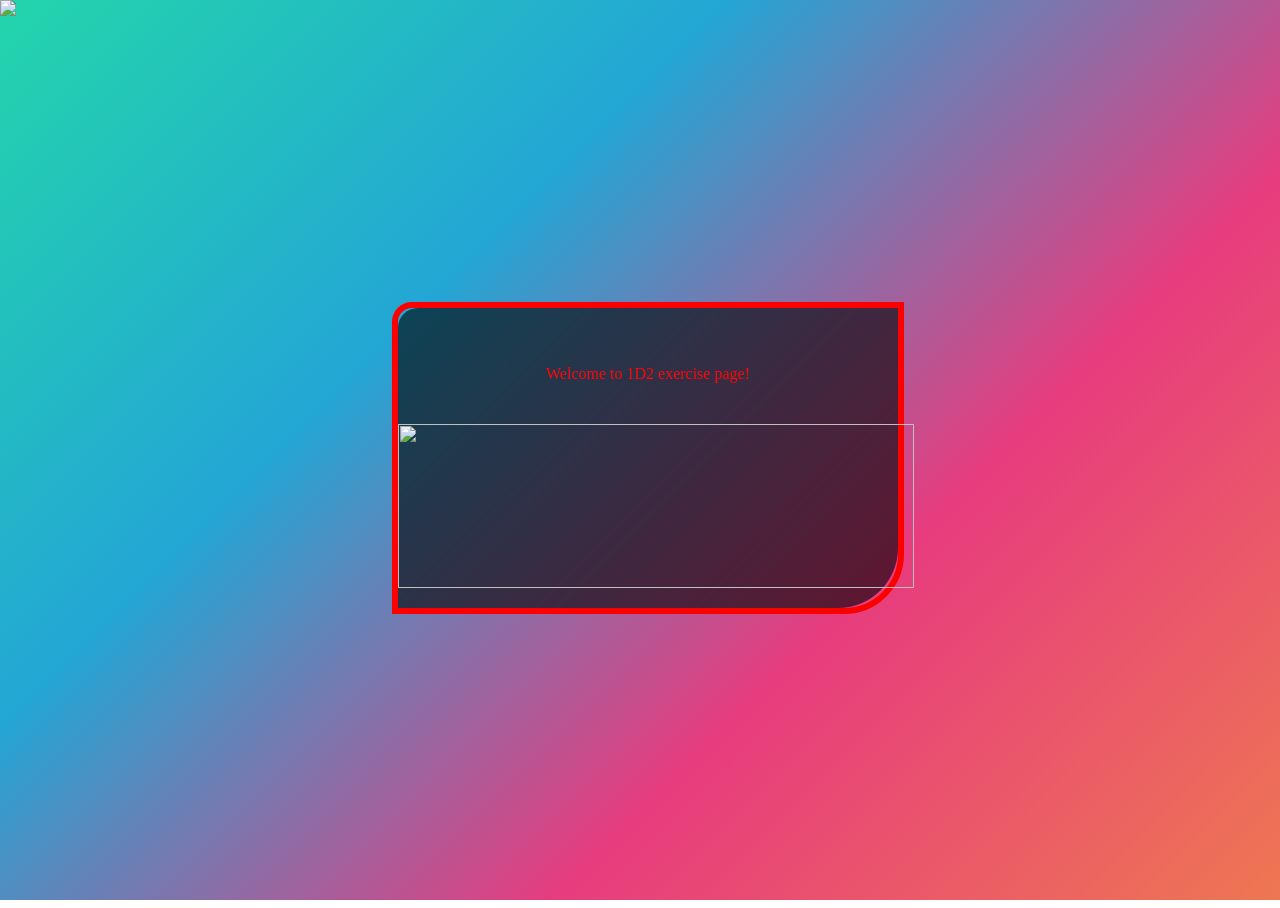
==== index.html @ c2dbfdf5 "Add files via upload" ====
<!doctype html>
<html>
<head>
<link rel="icon" type="image/x-icon" href="images/letter.ico">
<meta charset="utf-8">
<title>Exercise 4</title>
<Style>
html, body {
  width: 100%;
  height:100%;
}

body {
    background: linear-gradient(-45deg, #ee7752, #e73c7e, #23a6d5, #23d5ab);
    background-size: 400% 400%;
    animation: gradient 15s ease infinite;
}

@keyframes gradient {
    0% {
        background-position: 0% 50%;
    }
    50% {
        background-position: 100% 50%;
    }
    100% {
        background-position: 0% 50%;
    }
}
</Style>
	
<style>

*{ cursor: url("images/dynamic red help.cur"), default; }

</style>

<style>

.box {
    position: relative;
    width: 500px;
    height: 300px;
    background: transparent;
    border: 6px solid #FC0000;
    border-top-left-radius: 20px;
    border-bottom-right-radius: 60px;
}

.box:before {
    content: '';
    position: absolute;
    width: 100%;
    height: 100%;
    background: rgba(0,0,0,.6);
    border-top-left-radius: 20px;
    border-bottom-right-radius: 60px;
    z-index: -1;
}

.box #tbox1 {
    text-align: center;
    line-height: 100px;
    color: #FE0808;
}

</style>

<style>

body {

width: 100%;
height: 100vh;
background-size: cover;
background-position: center;
background-repeat: no-repeat;
display: flex;
justify-content: center;
align-items: center;

}

</style>
<script type="text/javascript">
function MM_openBrWindow(theURL,winName,features) { //v2.0
  window.open(theURL,winName,features);
}
function MM_preloadImages() { //v3.0
  var d=document; if(d.images){ if(!d.MM_p) d.MM_p=new Array();
    var i,j=d.MM_p.length,a=MM_preloadImages.arguments; for(i=0; i<a.length; i++)
    if (a[i].indexOf("#")!=0){ d.MM_p[j]=new Image; d.MM_p[j++].src=a[i];}}
}
function MM_swapImgRestore() { //v3.0
  var i,x,a=document.MM_sr; for(i=0;a&&i<a.length&&(x=a[i])&&x.oSrc;i++) x.src=x.oSrc;
}

function MM_findObj(n, d) { //v4.01
  var p,i,x;  if(!d) d=document; if((p=n.indexOf("?"))>0&&parent.frames.length) {
    d=parent.frames[n.substring(p+1)].document; n=n.substring(0,p);}
  if(!(x=d[n])&&d.all) x=d.all[n]; for (i=0;!x&&i<d.forms.length;i++) x=d.forms[i][n];
  for(i=0;!x&&d.layers&&i<d.layers.length;i++) x=MM_findObj(n,d.layers[i].document);
  if(!x && d.getElementById) x=d.getElementById(n); return x;
}

function MM_swapImage() { //v3.0
  var i,j=0,x,a=MM_swapImage.arguments; document.MM_sr=new Array; for(i=0;i<(a.length-2);i+=3)
   if ((x=MM_findObj(a[i]))!=null){document.MM_sr[j++]=x; if(!x.oSrc) x.oSrc=x.src; x.src=a[i+2];}
}
</script>
</head>

<body onLoad="MM_preloadImages('../../../../2026-02/1222/Weixin Image_20260312110041_1_59 copy25145.png','../../../../2026-02/1222/Weixin Image_20260312110041_1_59 copy6.png')">
<script language="JavaScript1.2">

var trailLength = 8 // The length of trail (8 by default; put more for longer "tail")
var path = "images/inti_logo.png" // URL of your image

var standardbody=(document.compatMode=="CSS1Compat")? document.documentElement : document.body //create reference to common "body" across doctypes
var i,d = 0

function initTrail() { // prepares the script
  images = new Array() // prepare the image array
  for (i = 0; i < parseInt(trailLength); i++) {
    images[i] = new Image()
    images[i].src = path // i am still confused with js & css
  }
  storage = new Array() // prepare the storage for the coordinates
  for (i = 0; i < images.length*3; i++) {
    storage[i] = 0
  }
  for (i = 0; i < images.length; i++) { // make divs for IE and layers for Navigator
    document.write('<div id="obj' + i + '" style="position: absolute; z-Index: 100; height: 0; width: 0"><img src="' + images[i].src + '"></div>')
  }
  trail()
}
function trail() { // trailing function
  for (i = 0; i < images.length; i++) { // for every div/layer
    document.getElementById("obj" + i).style.top = storage[d]+'px' // the Y-coordinate
    document.getElementById("obj" + i).style.left = + storage[d+1]+'px' // the X-coordinate
    d = d+2
  }
  for (i = storage.length; i >= 2; i--) { // save the coordinate for the div/layer that's behind
    storage[i] = storage[i-2]
  }
  d = 0 // reset for future use
  var timer = setTimeout("trail()",10) // call recursively 
}
function processEvent(e) { // catches and processes the mousemove event 
  if (window.event) { // for IE
    storage[0] = window.event.y+standardbody.scrollTop+10
    storage[1] = window.event.x+standardbody.scrollLeft+10
  } else {
    storage[0] = e.pageY+12
    storage[1] = e.pageX+12
  }
}

  initTrail() 
  document.onmousemove = processEvent // start capturing

//-->
</script>

<div class="box">
<p id="tbox1"> Welcome to 1D2 exercise page! <img src="../../../../2026-02/1222/Weixin Image_20260312110041_1_59 copy.png" alt="" width="516" height="164" id="Image1" onClick="MM_openBrWindow('../ex1/Hello every body  this is my first wbsite.htm','','width=2000,height=1000')" onMouseOver="MM_swapImage('Image1','','../../../../2026-02/1222/Weixin Image_20260312110041_1_59 copy6.png',1)" onMouseOut="MM_swapImgRestore()"/></p>
</div>

</body>
</html>
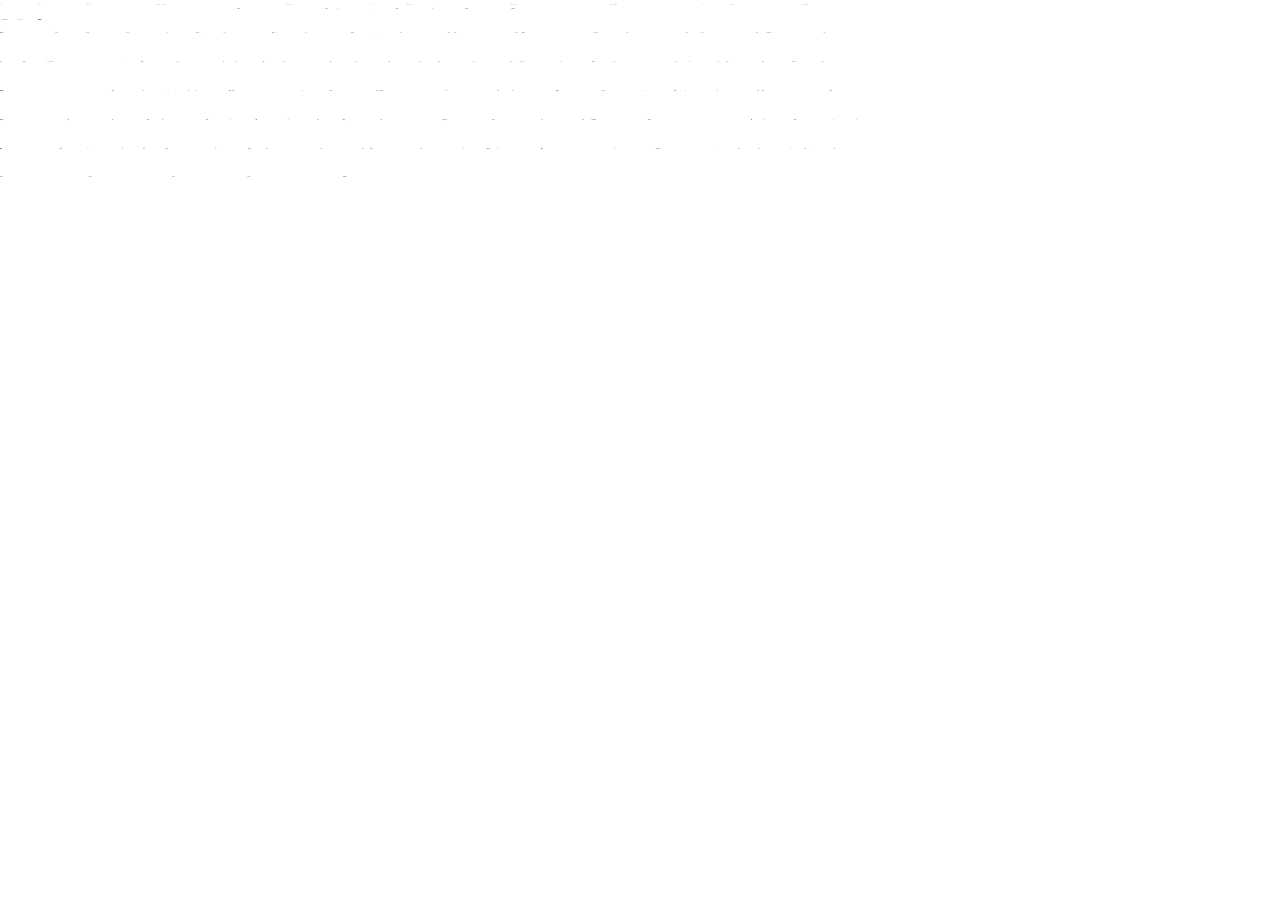
==== commit 347be81a: "index.html" ====
--- a/index.html
+++ b/index.html
@@ -1,170 +1,89 @@
-<!doctype html>
-<html>
-<head>
-<link rel="icon" type="image/x-icon" href="images/letter.ico">
-<meta charset="utf-8">
-<title>Exercise 4</title>
-<Style>
-html, body {
-  width: 100%;
-  height:100%;
-}
-
-body {
-    background: linear-gradient(-45deg, #ee7752, #e73c7e, #23a6d5, #23d5ab);
-    background-size: 400% 400%;
-    animation: gradient 15s ease infinite;
-}
-
-@keyframes gradient {
-    0% {
-        background-position: 0% 50%;
-    }
-    50% {
-        background-position: 100% 50%;
-    }
-    100% {
-        background-position: 0% 50%;
-    }
-}
-</Style>
-	
-<style>
-
-*{ cursor: url("images/dynamic red help.cur"), default; }
-
-</style>
-
-<style>
-
-.box {
-    position: relative;
-    width: 500px;
-    height: 300px;
-    background: transparent;
-    border: 6px solid #FC0000;
-    border-top-left-radius: 20px;
-    border-bottom-right-radius: 60px;
-}
-
-.box:before {
-    content: '';
-    position: absolute;
-    width: 100%;
-    height: 100%;
-    background: rgba(0,0,0,.6);
-    border-top-left-radius: 20px;
-    border-bottom-right-radius: 60px;
-    z-index: -1;
-}
-
-.box #tbox1 {
-    text-align: center;
-    line-height: 100px;
-    color: #FE0808;
-}
-
-</style>
-
-<style>
-
-body {
-
-width: 100%;
-height: 100vh;
-background-size: cover;
-background-position: center;
-background-repeat: no-repeat;
-display: flex;
-justify-content: center;
-align-items: center;
-
-}
-
-</style>
-<script type="text/javascript">
-function MM_openBrWindow(theURL,winName,features) { //v2.0
-  window.open(theURL,winName,features);
-}
-function MM_preloadImages() { //v3.0
-  var d=document; if(d.images){ if(!d.MM_p) d.MM_p=new Array();
-    var i,j=d.MM_p.length,a=MM_preloadImages.arguments; for(i=0; i<a.length; i++)
-    if (a[i].indexOf("#")!=0){ d.MM_p[j]=new Image; d.MM_p[j++].src=a[i];}}
-}
-function MM_swapImgRestore() { //v3.0
-  var i,x,a=document.MM_sr; for(i=0;a&&i<a.length&&(x=a[i])&&x.oSrc;i++) x.src=x.oSrc;
-}
-
-function MM_findObj(n, d) { //v4.01
-  var p,i,x;  if(!d) d=document; if((p=n.indexOf("?"))>0&&parent.frames.length) {
-    d=parent.frames[n.substring(p+1)].document; n=n.substring(0,p);}
-  if(!(x=d[n])&&d.all) x=d.all[n]; for (i=0;!x&&i<d.forms.length;i++) x=d.forms[i][n];
-  for(i=0;!x&&d.layers&&i<d.layers.length;i++) x=MM_findObj(n,d.layers[i].document);
-  if(!x && d.getElementById) x=d.getElementById(n); return x;
-}
-
-function MM_swapImage() { //v3.0
-  var i,j=0,x,a=MM_swapImage.arguments; document.MM_sr=new Array; for(i=0;i<(a.length-2);i+=3)
-   if ((x=MM_findObj(a[i]))!=null){document.MM_sr[j++]=x; if(!x.oSrc) x.oSrc=x.src; x.src=a[i+2];}
-}
-</script>
-</head>
-
-<body onLoad="MM_preloadImages('../../../../2026-02/1222/Weixin Image_20260312110041_1_59 copy25145.png','../../../../2026-02/1222/Weixin Image_20260312110041_1_59 copy6.png')">
-<script language="JavaScript1.2">
-
-var trailLength = 8 // The length of trail (8 by default; put more for longer "tail")
-var path = "images/inti_logo.png" // URL of your image
-
-var standardbody=(document.compatMode=="CSS1Compat")? document.documentElement : document.body //create reference to common "body" across doctypes
-var i,d = 0
-
-function initTrail() { // prepares the script
-  images = new Array() // prepare the image array
-  for (i = 0; i < parseInt(trailLength); i++) {
-    images[i] = new Image()
-    images[i].src = path // i am still confused with js & css
-  }
-  storage = new Array() // prepare the storage for the coordinates
-  for (i = 0; i < images.length*3; i++) {
-    storage[i] = 0
-  }
-  for (i = 0; i < images.length; i++) { // make divs for IE and layers for Navigator
-    document.write('<div id="obj' + i + '" style="position: absolute; z-Index: 100; height: 0; width: 0"><img src="' + images[i].src + '"></div>')
-  }
-  trail()
-}
-function trail() { // trailing function
-  for (i = 0; i < images.length; i++) { // for every div/layer
-    document.getElementById("obj" + i).style.top = storage[d]+'px' // the Y-coordinate
-    document.getElementById("obj" + i).style.left = + storage[d+1]+'px' // the X-coordinate
-    d = d+2
-  }
-  for (i = storage.length; i >= 2; i--) { // save the coordinate for the div/layer that's behind
-    storage[i] = storage[i-2]
-  }
-  d = 0 // reset for future use
-  var timer = setTimeout("trail()",10) // call recursively 
-}
-function processEvent(e) { // catches and processes the mousemove event 
-  if (window.event) { // for IE
-    storage[0] = window.event.y+standardbody.scrollTop+10
-    storage[1] = window.event.x+standardbody.scrollLeft+10
-  } else {
-    storage[0] = e.pageY+12
-    storage[1] = e.pageX+12
-  }
-}
-
-  initTrail() 
-  document.onmousemove = processEvent // start capturing
-
-//-->
-</script>
-
-<div class="box">
-<p id="tbox1"> Welcome to 1D2 exercise page! <img src="../../../../2026-02/1222/Weixin Image_20260312110041_1_59 copy.png" alt="" width="516" height="164" id="Image1" onClick="MM_openBrWindow('../ex1/Hello every body  this is my first wbsite.htm','','width=2000,height=1000')" onMouseOver="MM_swapImage('Image1','','../../../../2026-02/1222/Weixin Image_20260312110041_1_59 copy6.png',1)" onMouseOut="MM_swapImgRestore()"/></p>
-</div>
-
-</body>
+<?xml version="1.0" encoding="UTF-8" standalone="no"?>
+<!DOCTYPE html>
+<html xmlns="http://www.w3.org/1999/xhtml" lang="zh-CN" xml:lang="zh-CN" xmlns:epub="http://www.idpf.org/2007/ops">
+	<head>
+		<meta charset="utf-8" />
+		<meta name="viewport" content="width=1280,height=842" />
+		<title>页面 1</title>
+		<link href="css/idGeneratedStyles.css" rel="stylesheet" type="text/css" />
+		<script src="script/idGeneratedScript.js" type="text/javascript"></script>
+	</head>
+	<body id="未命名-1-1" onload="RegisterInteractiveHandlers();" style="width:1280px;height:842px">
+		<div id="_idContainer001" class="_idGenButton">
+			<div class="_idGen-Appearance-Normal" id="_idContainer000">
+				<img class="_idGenObjectAttribute-1 _idGenObjectAttribute-2" src="image/5605fe062951b7f31608540821.png" alt="" />
+			</div>
+		</div>
+		<div id="_idContainer004" class="_idGenButton">
+			<div id="_idContainer002" class="_idGenObjectStyle-Disabled _idGen-Appearance-Normal">
+				<div style="width:2844.72px;height:1156.54px;position:absolute;top:0px;left:0px;-webkit-transform-origin: 0% 0%; -webkit-transform: translate(0.28px,1px) rotate(0deg) scale(0.05);transform-origin: 0% 0%; transform: translate(0.28px,1px) rotate(0deg) scale(0.05);">
+					<p class="ParaOverride-1"><span id="_idTextSpan000" class="CharOverride-1" style="position:absolute;top:367.56px;left:776.42px;letter-spacing:-1.17px;">HOME</span></p>
+				</div>
+			</div>
+			<div id="_idContainer003" class="_idGenObjectStyle-Disabled _idGen-Appearance-Rollover">
+				<div style="width:2844.72px;height:1156.54px;position:absolute;top:0px;left:0px;-webkit-transform-origin: 0% 0%; -webkit-transform: translate(0.28px,1px) rotate(0deg) scale(0.05);transform-origin: 0% 0%; transform: translate(0.28px,1px) rotate(0deg) scale(0.05);">
+					<p class="ParaOverride-1"><span id="_idTextSpan001" class="CharOverride-1" style="position:absolute;top:367.56px;left:776.42px;letter-spacing:-1.17px;">HOME</span></p>
+				</div>
+			</div>
+		</div>
+		<div id="_idContainer006" class="_idGenButton">
+			<div id="_idContainer005" class="_idGenObjectStyle-Disabled _idGen-Appearance-Normal">
+				<div style="width:2844.72px;height:1156.54px;position:absolute;top:0px;left:0px;-webkit-transform-origin: 0% 0%; -webkit-transform: translate(0.28px,1px) rotate(0deg) scale(0.05);transform-origin: 0% 0%; transform: translate(0.28px,1px) rotate(0deg) scale(0.05);">
+					<p class="ParaOverride-1"><span id="_idTextSpan002" class="CharOverride-1" style="position:absolute;top:367.56px;left:752.28px;letter-spacing:-3.75px;">GUIDE</span></p>
+				</div>
+			</div>
+		</div>
+		<div id="_idContainer008" class="_idGenButton">
+			<div id="_idContainer007" class="_idGenObjectStyle-Disabled _idGen-Appearance-Normal">
+				<div style="width:2844.72px;height:1156.54px;position:absolute;top:0px;left:0px;-webkit-transform-origin: 0% 0%; -webkit-transform: translate(0.28px,1px) rotate(0deg) scale(0.05);transform-origin: 0% 0%; transform: translate(0.28px,1px) rotate(0deg) scale(0.05);">
+					<p class="ParaOverride-1"><span id="_idTextSpan003" class="CharOverride-1" style="position:absolute;top:367.56px;left:49.51px;">ESSENTIALS</span></p>
+				</div>
+			</div>
+		</div>
+		<div id="_idContainer010" class="_idGenButton">
+			<div id="_idContainer009" class="_idGenObjectStyle-Disabled _idGen-Appearance-Normal">
+				<div style="width:2844.72px;height:1156.54px;position:absolute;top:0px;left:0px;-webkit-transform-origin: 0% 0%; -webkit-transform: translate(0.28px,1px) rotate(0deg) scale(0.05);transform-origin: 0% 0%; transform: translate(0.28px,1px) rotate(0deg) scale(0.05);">
+					<p class="ParaOverride-1"><span id="_idTextSpan004" class="CharOverride-1" style="position:absolute;top:367.56px;left:343.07px;letter-spacing:4.98px;">SETTINGS</span></p>
+				</div>
+			</div>
+		</div>
+		<div id="_idContainer012" class="_idGenButton">
+			<div class="_idGen-Appearance-Normal" id="_idContainer011">
+				<div style="width:17462.99px;height:3954.33px;position:absolute;top:0px;left:0px;-webkit-transform-origin: 0% 0%; -webkit-transform: translate(0px,3.64px) rotate(0deg) scale(0.05);transform-origin: 0% 0%; transform: translate(0px,3.64px) rotate(0deg) scale(0.05);">
+					<p class="ParaOverride-1"><span id="_idTextSpan005" class="CharOverride-2" style="position:absolute;top:580.57px;left:0px;letter-spacing:3.41px;">Beijing </span><span id="_idTextSpan006" class="CharOverride-2" style="position:absolute;top:580.57px;left:1725.46px;letter-spacing:3.25px;">began </span><span id="_idTextSpan007" class="CharOverride-2" style="position:absolute;top:580.57px;left:3341.41px;letter-spacing:2.6px;">as </span><span id="_idTextSpan008" class="CharOverride-2" style="position:absolute;top:580.57px;left:3994.34px;letter-spacing:2.6px;">Ji </span><span id="_idTextSpan009" class="CharOverride-2" style="position:absolute;top:580.57px;left:4471.96px;letter-spacing:3.12px;">City </span><span id="_idTextSpan010" class="CharOverride-2" style="position:absolute;top:580.57px;left:5519.17px;letter-spacing:2.6px;">in </span><span id="_idTextSpan011" class="CharOverride-2" style="position:absolute;top:580.57px;left:6106.94px;letter-spacing:2.92px;">the </span><span id="_idTextSpan012" class="CharOverride-2" style="position:absolute;top:580.57px;left:7019px;letter-spacing:1.24px;">Western </span><span id="_idTextSpan013" class="CharOverride-2" style="position:absolute;top:580.57px;left:9078.91px;letter-spacing:3.12px;">Zhou </span><span id="_idTextSpan014" class="CharOverride-2" style="position:absolute;top:580.57px;left:10439.48px;letter-spacing:0.6px;">Dynasty, </span><span id="_idTextSpan015" class="CharOverride-2" style="position:absolute;top:580.57px;left:12526.96px;letter-spacing:2.51px;">over </span><span id="_idTextSpan016" class="CharOverride-2" style="position:absolute;top:580.57px;left:13700.97px;letter-spacing:3.25px;">3,000 </span><span id="_idTextSpan017" class="CharOverride-2" style="position:absolute;top:580.57px;left:15107.39px;letter-spacing:3.4px;">years </span><span id="_idTextSpan018" class="CharOverride-2" style="position:absolute;top:580.57px;left:16470.91px;letter-spacing:2.34px;">ago. </span><span id="_idTextSpan019" class="CharOverride-2" style="position:absolute;top:1156.57px;left:0px;">It </span><span id="_idTextSpan020" class="CharOverride-2" style="position:absolute;top:1156.57px;left:462.39px;letter-spacing:0px;">became </span><span id="_idTextSpan021" class="CharOverride-2" style="position:absolute;top:1156.57px;left:2404.85px;letter-spacing:0px;">a </span><span id="_idTextSpan022" class="CharOverride-2" style="position:absolute;top:1156.57px;left:2819.43px;">capital </span><span id="_idTextSpan023" class="CharOverride-2" style="position:absolute;top:1156.57px;left:4462.13px;">for </span><span id="_idTextSpan024" class="CharOverride-2" style="position:absolute;top:1156.57px;left:5255.22px;letter-spacing:-1.36px;">more </span><span id="_idTextSpan025" class="CharOverride-2" style="position:absolute;top:1156.57px;left:6596.74px;">than </span><span id="_idTextSpan026" class="CharOverride-2" style="position:absolute;top:1156.57px;left:7769.76px;">800 </span><span id="_idTextSpan027" class="CharOverride-2" style="position:absolute;top:1156.57px;left:8756.21px;letter-spacing:0.13px;">years, </span><span id="_idTextSpan028" class="CharOverride-2" style="position:absolute;top:1156.57px;left:10199.22px;letter-spacing:0.59px;">first </span><span id="_idTextSpan029" class="CharOverride-2" style="position:absolute;top:1156.57px;left:11210.51px;">as </span><span id="_idTextSpan030" class="CharOverride-2" style="position:absolute;top:1156.57px;left:11843.99px;">Nanjing </span><span id="_idTextSpan031" class="CharOverride-2" style="position:absolute;top:1156.57px;left:13782px;">in </span><span id="_idTextSpan032" class="CharOverride-2" style="position:absolute;top:1156.57px;left:14350.33px;">the </span><span id="_idTextSpan033" class="CharOverride-2" style="position:absolute;top:1156.57px;left:15239.04px;">Liao, </span><span id="_idTextSpan034" class="CharOverride-2" style="position:absolute;top:1156.57px;left:16434.09px;">then </span><span id="_idTextSpan035" class="CharOverride-2" style="position:absolute;top:1732.57px;left:0px;letter-spacing:2.57px;">Zhongdu </span><span id="_idTextSpan036" class="CharOverride-2" style="position:absolute;top:1732.57px;left:2265.03px;letter-spacing:1.96px;">in </span><span id="_idTextSpan037" class="CharOverride-2" style="position:absolute;top:1732.57px;left:2849.91px;letter-spacing:2.2px;">the </span><span id="_idTextSpan038" class="CharOverride-2" style="position:absolute;top:1732.57px;left:3758.12px;letter-spacing:2.35px;">Jin, </span><span id="_idTextSpan039" class="CharOverride-2" style="position:absolute;top:1732.57px;left:4641.38px;letter-spacing:2.35px;">Dadu </span><span id="_idTextSpan040" class="CharOverride-2" style="position:absolute;top:1732.57px;left:6036.98px;letter-spacing:1.96px;">in </span><span id="_idTextSpan041" class="CharOverride-2" style="position:absolute;top:1732.57px;left:6621.86px;letter-spacing:2.2px;">the </span><span id="_idTextSpan042" class="CharOverride-2" style="position:absolute;top:1732.57px;left:7530.07px;letter-spacing:-3.49px;">Yuan, </span><span id="_idTextSpan043" class="CharOverride-2" style="position:absolute;top:1732.57px;left:8913.84px;letter-spacing:2.2px;">and </span><span id="_idTextSpan044" class="CharOverride-2" style="position:absolute;top:1732.57px;left:9944.16px;letter-spacing:1.78px;">later </span><span id="_idTextSpan045" class="CharOverride-2" style="position:absolute;top:1732.57px;left:11127.77px;letter-spacing:2.2px;">the </span><span id="_idTextSpan046" class="CharOverride-2" style="position:absolute;top:1732.57px;left:12035.98px;letter-spacing:2.57px;">capital </span><span id="_idTextSpan047" class="CharOverride-2" style="position:absolute;top:1732.57px;left:13709.91px;letter-spacing:-1.17px;">of </span><span id="_idTextSpan048" class="CharOverride-2" style="position:absolute;top:1732.57px;left:14331.6px;letter-spacing:2.2px;">the </span><span id="_idTextSpan049" class="CharOverride-2" style="position:absolute;top:1732.57px;left:15239.81px;letter-spacing:2.35px;">Ming </span><span id="_idTextSpan050" class="CharOverride-2" style="position:absolute;top:1732.57px;left:16598.14px;letter-spacing:1.47px;">and </span><span id="_idTextSpan051" class="CharOverride-2" style="position:absolute;top:2308.57px;left:0px;">Qing. </span><span id="_idTextSpan052" class="CharOverride-2" style="position:absolute;top:2308.57px;left:1368.77px;letter-spacing:-11.32px;">Today, </span><span id="_idTextSpan053" class="CharOverride-2" style="position:absolute;top:2308.57px;left:2935.11px;">Beijing </span><span id="_idTextSpan054" class="CharOverride-2" style="position:absolute;top:2308.57px;left:4616.53px;">is </span><span id="_idTextSpan055" class="CharOverride-2" style="position:absolute;top:2308.57px;left:5106.63px;letter-spacing:-3.69px;">China’s </span><span id="_idTextSpan056" class="CharOverride-2" style="position:absolute;top:2308.57px;left:6844.77px;">political, </span><span id="_idTextSpan057" class="CharOverride-2" style="position:absolute;top:2308.57px;left:8881.97px;letter-spacing:0px;">cultural, </span><span id="_idTextSpan058" class="CharOverride-2" style="position:absolute;top:2308.57px;left:10826.6px;">and </span><span id="_idTextSpan059" class="CharOverride-2" style="position:absolute;top:2308.57px;left:11832.32px;letter-spacing:-0.28px;">technological </span><span id="_idTextSpan060" class="CharOverride-2" style="position:absolute;top:2308.57px;left:15027.57px;letter-spacing:-5.89px;">center. </span><span id="_idTextSpan061" class="CharOverride-2" style="position:absolute;top:2308.57px;left:16662.35px;">It </span><span id="_idTextSpan062" class="CharOverride-2" style="position:absolute;top:2308.57px;left:17119.63px;">is </span><span id="_idTextSpan063" class="CharOverride-2" style="position:absolute;top:2884.57px;left:0px;letter-spacing:-2.44px;">backed </span><span id="_idTextSpan064" class="CharOverride-2" style="position:absolute;top:2884.57px;left:1752.45px;">by </span><span id="_idTextSpan065" class="CharOverride-2" style="position:absolute;top:2884.57px;left:2439.2px;">the </span><span id="_idTextSpan066" class="CharOverride-2" style="position:absolute;top:2884.57px;left:3310.4px;letter-spacing:-2.17px;">Western </span><span id="_idTextSpan067" class="CharOverride-2" style="position:absolute;top:2884.57px;left:5313.87px;">Hills </span><span id="_idTextSpan068" class="CharOverride-2" style="position:absolute;top:2884.57px;left:6406.55px;">and </span><span id="_idTextSpan069" class="CharOverride-2" style="position:absolute;top:2884.57px;left:7399.87px;letter-spacing:-0.85px;">crossed </span><span id="_idTextSpan070" class="CharOverride-2" style="position:absolute;top:2884.57px;left:9260.13px;">by </span><span id="_idTextSpan071" class="CharOverride-2" style="position:absolute;top:2884.57px;left:9946.88px;">the </span><span id="_idTextSpan072" class="CharOverride-2" style="position:absolute;top:2884.57px;left:10818.08px;letter-spacing:-5.05px;">Yongding </span><span id="_idTextSpan073" class="CharOverride-2" style="position:absolute;top:2884.57px;left:13115.69px;letter-spacing:-0.51px;">River </span><span id="_idTextSpan074" class="CharOverride-2" style="position:absolute;top:2884.57px;left:14374.78px;">– </span><span id="_idTextSpan075" class="CharOverride-2" style="position:absolute;top:2884.57px;left:14768.32px;">a </span><span id="_idTextSpan076" class="CharOverride-2" style="position:absolute;top:2884.57px;left:15165.38px;">city </span><span id="_idTextSpan077" class="CharOverride-2" style="position:absolute;top:2884.57px;left:16086.04px;letter-spacing:-1.13px;">where </span><span id="_idTextSpan078" class="CharOverride-2" style="position:absolute;top:3460.57px;left:0px;">ancient </span><span id="_idTextSpan079" class="CharOverride-2" style="position:absolute;top:3460.57px;left:1774.69px;letter-spacing:2.11px;">history </span><span id="_idTextSpan080" class="CharOverride-2" style="position:absolute;top:3460.57px;left:3451.64px;">meets </span><span id="_idTextSpan081" class="CharOverride-2" style="position:absolute;top:3460.57px;left:4950.23px;letter-spacing:-0.13px;">modern </span><span id="_idTextSpan082" class="CharOverride-2" style="position:absolute;top:3460.57px;left:6862.03px;letter-spacing:-0.85px;">innovation.</span></p>
+				</div>
+			</div>
+		</div>
+		<div id="_idContainer014" class="_idGenButton">
+			<div class="_idGen-Appearance-Normal" id="_idContainer013">
+				<img class="_idGenObjectAttribute-1 _idGenObjectAttribute-2" src="image/8.png" alt="" />
+			</div>
+		</div>
+		<div id="_idContainer016" class="_idGenButton">
+			<div class="_idGen-Appearance-Normal" id="_idContainer015">
+				<img class="_idGenObjectAttribute-1 _idGenObjectAttribute-2" src="image/images_(2).png" alt="" />
+			</div>
+		</div>
+		<div id="_idContainer018" class="_idGenButton">
+			<div id="_idContainer017" class="_idGenObjectStyle-Disabled _idGen-Appearance-Normal">
+				<div style="width:17703.94px;height:907.09px;position:absolute;top:0px;left:0px;-webkit-transform-origin: 0% 0%; -webkit-transform: translate(0px,1px) rotate(0deg) scale(0.05);transform-origin: 0% 0%; transform: translate(0px,1px) rotate(0deg) scale(0.05);">
+					<p class="ParaOverride-1"><span id="_idTextSpan083" class="CharOverride-3" style="position:absolute;top:152.08px;left:6503.57px;">History </span><span id="_idTextSpan084" class="CharOverride-3" style="position:absolute;top:152.08px;left:8644px;">of </span><span id="_idTextSpan085" class="CharOverride-3" style="position:absolute;top:152.08px;left:9307.29px;">Beijing</span></p>
+				</div>
+			</div>
+		</div>
+		<div id="_idContainer020" class="_idGenButton">
+			<div id="_idContainer019" class="_idGenObjectStyle-Disabled _idGen-Appearance-Normal">
+				<div style="width:17703.94px;height:907.09px;position:absolute;top:0px;left:0px;-webkit-transform-origin: 0% 0%; -webkit-transform: translate(0px,1px) rotate(0deg) scale(0.05);transform-origin: 0% 0%; transform: translate(0px,1px) rotate(0deg) scale(0.05);">
+					<p class="ParaOverride-1"><span id="_idTextSpan086" class="CharOverride-3" style="position:absolute;top:152.08px;left:4743.27px;">Beijing </span><span id="_idTextSpan087" class="CharOverride-3" style="position:absolute;top:152.08px;left:6757.14px;">as </span><span id="_idTextSpan088" class="CharOverride-3" style="position:absolute;top:152.08px;left:7463.49px;">a </span><span id="_idTextSpan089" class="CharOverride-3" style="position:absolute;top:152.08px;left:7910.56px;">Cultural </span><span id="_idTextSpan090" class="CharOverride-3" style="position:absolute;top:152.08px;left:10229.4px;">Heartland</span></p>
+				</div>
+			</div>
+		</div>
+		<div id="_idContainer022" class="_idGenButton">
+			<div class="_idGen-Appearance-Normal" id="_idContainer021">
+				<div style="width:17462.99px;height:3812.6px;position:absolute;top:0px;left:0px;-webkit-transform-origin: 0% 0%; -webkit-transform: translate(0px,3.64px) rotate(0deg) scale(0.05);transform-origin: 0% 0%; transform: translate(0px,3.64px) rotate(0deg) scale(0.05);">
+					<p class="ParaOverride-1"><span id="_idTextSpan091" class="CharOverride-2" style="position:absolute;top:4.57px;left:0px;letter-spacing:11.66px;">As </span><span id="_idTextSpan092" class="CharOverride-2" style="position:absolute;top:4.57px;left:763.54px;letter-spacing:13.11px;">the </span><span id="_idTextSpan093" class="CharOverride-2" style="position:absolute;top:4.57px;left:1729.95px;letter-spacing:13.99px;">most </span><span id="_idTextSpan094" class="CharOverride-2" style="position:absolute;top:4.57px;left:3117.44px;letter-spacing:17.24px;">important </span><span id="_idTextSpan095" class="CharOverride-2" style="position:absolute;top:4.57px;left:5723.92px;letter-spacing:15.3px;">carrier </span><span id="_idTextSpan096" class="CharOverride-2" style="position:absolute;top:4.57px;left:7455.66px;letter-spacing:8.53px;">of </span><span id="_idTextSpan097" class="CharOverride-2" style="position:absolute;top:4.57px;left:8120.99px;letter-spacing:15.3px;">Chinese </span><span id="_idTextSpan098" class="CharOverride-2" style="position:absolute;top:4.57px;left:10209.69px;letter-spacing:14.79px;">culture, </span><span id="_idTextSpan099" class="CharOverride-2" style="position:absolute;top:4.57px;left:12201.02px;letter-spacing:15.3px;">Beijing </span><span id="_idTextSpan100" class="CharOverride-2" style="position:absolute;top:4.57px;left:14035.18px;letter-spacing:11.66px;">is </span><span id="_idTextSpan101" class="CharOverride-2" style="position:absolute;top:4.57px;left:14590.6px;letter-spacing:13.91px;">often </span><span id="_idTextSpan102" class="CharOverride-2" style="position:absolute;top:4.57px;left:16050.41px;letter-spacing:12.49px;">called </span><span id="_idTextSpan103" class="CharOverride-2" style="position:absolute;top:580.57px;left:0px;letter-spacing:3.67px;">“the </span><span id="_idTextSpan104" class="CharOverride-2" style="position:absolute;top:580.57px;left:1100.33px;letter-spacing:3.93px;">finest </span><span id="_idTextSpan105" class="CharOverride-2" style="position:absolute;top:580.57px;left:2531.86px;letter-spacing:3.82px;">place </span><span id="_idTextSpan106" class="CharOverride-2" style="position:absolute;top:580.57px;left:3918.96px;letter-spacing:3.82px;">under </span><span id="_idTextSpan107" class="CharOverride-2" style="position:absolute;top:580.57px;left:5443.4px;letter-spacing:-1.76px;">heaven.” </span><span id="_idTextSpan108" class="CharOverride-2" style="position:absolute;top:580.57px;left:7517.37px;letter-spacing:3.06px;">It </span><span id="_idTextSpan109" class="CharOverride-2" style="position:absolute;top:580.57px;left:8001.27px;letter-spacing:3.44px;">has </span><span id="_idTextSpan110" class="CharOverride-2" style="position:absolute;top:580.57px;left:8953.11px;letter-spacing:3.82px;">eight </span><span id="_idTextSpan111" class="CharOverride-2" style="position:absolute;top:580.57px;left:10305.76px;letter-spacing:1.75px;">World </span><span id="_idTextSpan112" class="CharOverride-2" style="position:absolute;top:580.57px;left:11872.39px;letter-spacing:4.07px;">Heritage </span><span id="_idTextSpan113" class="CharOverride-2" style="position:absolute;top:580.57px;left:14024.41px;letter-spacing:3.36px;">sites, </span><span id="_idTextSpan114" class="CharOverride-2" style="position:absolute;top:580.57px;left:15329.61px;letter-spacing:3.67px;">including </span><span id="_idTextSpan115" class="CharOverride-2" style="position:absolute;top:1156.57px;left:0px;letter-spacing:7.47px;">the </span><span id="_idTextSpan116" class="CharOverride-2" style="position:absolute;top:1156.57px;left:936.3px;letter-spacing:8.96px;">Forbidden </span><span id="_idTextSpan117" class="CharOverride-2" style="position:absolute;top:1156.57px;left:3527.72px;letter-spacing:4px;">City, </span><span id="_idTextSpan118" class="CharOverride-2" style="position:absolute;top:1156.57px;left:4700.02px;letter-spacing:7.47px;">the </span><span id="_idTextSpan119" class="CharOverride-2" style="position:absolute;top:1156.57px;left:5636.31px;letter-spacing:7.16px;">Great </span><span id="_idTextSpan120" class="CharOverride-2" style="position:absolute;top:1156.57px;left:7089.4px;letter-spacing:5.09px;">Wall, </span><span id="_idTextSpan121" class="CharOverride-2" style="position:absolute;top:1156.57px;left:8393.65px;letter-spacing:7.47px;">and </span><span id="_idTextSpan122" class="CharOverride-2" style="position:absolute;top:1156.57px;left:9452.06px;letter-spacing:7.47px;">the </span><span id="_idTextSpan123" class="CharOverride-2" style="position:absolute;top:1156.57px;left:10388.35px;letter-spacing:8.71px;">Central </span><span id="_idTextSpan124" class="CharOverride-2" style="position:absolute;top:1156.57px;left:12250.64px;letter-spacing:8.3px;">Axis. </span><span id="_idTextSpan125" class="CharOverride-2" style="position:absolute;top:1156.57px;left:13491.38px;letter-spacing:7.47px;">The </span><span id="_idTextSpan126" class="CharOverride-2" style="position:absolute;top:1156.57px;left:14523.07px;letter-spacing:4.31px;">city’s </span><span id="_idTextSpan127" class="CharOverride-2" style="position:absolute;top:1156.57px;left:15837.98px;letter-spacing:7.11px;">unique </span><span id="_idTextSpan128" class="CharOverride-2" style="position:absolute;top:1732.57px;left:0px;letter-spacing:-0.4px;">character </span><span id="_idTextSpan129" class="CharOverride-2" style="position:absolute;top:1732.57px;left:2234.23px;letter-spacing:-0.51px;">lives </span><span id="_idTextSpan130" class="CharOverride-2" style="position:absolute;top:1732.57px;left:3356.59px;">in </span><span id="_idTextSpan131" class="CharOverride-2" style="position:absolute;top:1732.57px;left:3914.11px;">its </span><span id="_idTextSpan132" class="CharOverride-2" style="position:absolute;top:1732.57px;left:4572.64px;letter-spacing:-0.5px;">hutongs </span><span id="_idTextSpan133" class="CharOverride-2" style="position:absolute;top:1732.57px;left:6586.09px;">and </span><span id="_idTextSpan134" class="CharOverride-2" style="position:absolute;top:1732.57px;left:7586.11px;letter-spacing:0.68px;">courtyards, </span><span id="_idTextSpan135" class="CharOverride-2" style="position:absolute;top:1732.57px;left:10245.73px;">the </span><span id="_idTextSpan136" class="CharOverride-2" style="position:absolute;top:1732.57px;left:11123.64px;">sounds </span><span id="_idTextSpan137" class="CharOverride-2" style="position:absolute;top:1732.57px;left:12893.57px;letter-spacing:-3.12px;">of </span><span id="_idTextSpan138" class="CharOverride-2" style="position:absolute;top:1732.57px;left:13487.88px;letter-spacing:-2.75px;">Peking </span><span id="_idTextSpan139" class="CharOverride-2" style="position:absolute;top:1732.57px;left:15144.85px;">opera </span><span id="_idTextSpan140" class="CharOverride-2" style="position:absolute;top:1732.57px;left:16604.01px;">and </span><span id="_idTextSpan141" class="CharOverride-2" style="position:absolute;top:2308.57px;left:0px;letter-spacing:1.28px;">crosstalk, </span><span id="_idTextSpan142" class="CharOverride-2" style="position:absolute;top:2308.57px;left:2240.56px;">and </span><span id="_idTextSpan143" class="CharOverride-2" style="position:absolute;top:2308.57px;left:3240.58px;">the </span><span id="_idTextSpan144" class="CharOverride-2" style="position:absolute;top:2308.57px;left:4118.48px;letter-spacing:0.06px;">flavors </span><span id="_idTextSpan145" class="CharOverride-2" style="position:absolute;top:2308.57px;left:5753.42px;letter-spacing:-3.12px;">of </span><span id="_idTextSpan146" class="CharOverride-2" style="position:absolute;top:2308.57px;left:6347.73px;letter-spacing:-2.27px;">roast </span><span id="_idTextSpan147" class="CharOverride-2" style="position:absolute;top:2308.57px;left:7612.36px;">duck </span><span id="_idTextSpan148" class="CharOverride-2" style="position:absolute;top:2308.57px;left:8843.93px;">and </span><span id="_idTextSpan149" class="CharOverride-2" style="position:absolute;top:2308.57px;left:9843.95px;">hotpot. </span><span id="_idTextSpan150" class="CharOverride-2" style="position:absolute;top:2308.57px;left:11645.29px;letter-spacing:-1.36px;">From </span><span id="_idTextSpan151" class="CharOverride-2" style="position:absolute;top:2308.57px;left:12957.49px;">cloisonné </span><span id="_idTextSpan152" class="CharOverride-2" style="position:absolute;top:2308.57px;left:15265.32px;letter-spacing:-1.33px;">to </span><span id="_idTextSpan153" class="CharOverride-2" style="position:absolute;top:2308.57px;left:15879.32px;letter-spacing:-0.57px;">temple </span><span id="_idTextSpan154" class="CharOverride-2" style="position:absolute;top:2884.57px;left:0px;letter-spacing:0.5px;">fairs, </span><span id="_idTextSpan155" class="CharOverride-2" style="position:absolute;top:2884.57px;left:1193.56px;letter-spacing:0px;">Beijing </span><span id="_idTextSpan156" class="CharOverride-2" style="position:absolute;top:2884.57px;left:2863.13px;letter-spacing:-1.72px;">keeps </span><span id="_idTextSpan157" class="CharOverride-2" style="position:absolute;top:2884.57px;left:4306.54px;">its </span><span id="_idTextSpan158" class="CharOverride-2" style="position:absolute;top:2884.57px;left:4958.93px;letter-spacing:0px;">traditions </span><span id="_idTextSpan159" class="CharOverride-2" style="position:absolute;top:2884.57px;left:7250.3px;letter-spacing:-0.51px;">alive </span><span id="_idTextSpan160" class="CharOverride-2" style="position:absolute;top:2884.57px;left:8410.34px;">while </span><span id="_idTextSpan161" class="CharOverride-2" style="position:absolute;top:2884.57px;left:9728.82px;letter-spacing:0px;">embracing </span><span id="_idTextSpan162" class="CharOverride-2" style="position:absolute;top:2884.57px;left:12283.16px;">the </span><span id="_idTextSpan163" class="CharOverride-2" style="position:absolute;top:2884.57px;left:13154.93px;letter-spacing:-0.85px;">future. </span><span id="_idTextSpan164" class="CharOverride-2" style="position:absolute;top:2884.57px;left:14760.75px;">This </span><span id="_idTextSpan165" class="CharOverride-2" style="position:absolute;top:2884.57px;left:15800.79px;">is </span><span id="_idTextSpan166" class="CharOverride-2" style="position:absolute;top:2884.57px;left:16279.04px;">a </span><span id="_idTextSpan167" class="CharOverride-2" style="position:absolute;top:2884.57px;left:16676.66px;">city </span></p>
+				</div>
+			</div>
+		</div>
+	</body>
 </html>
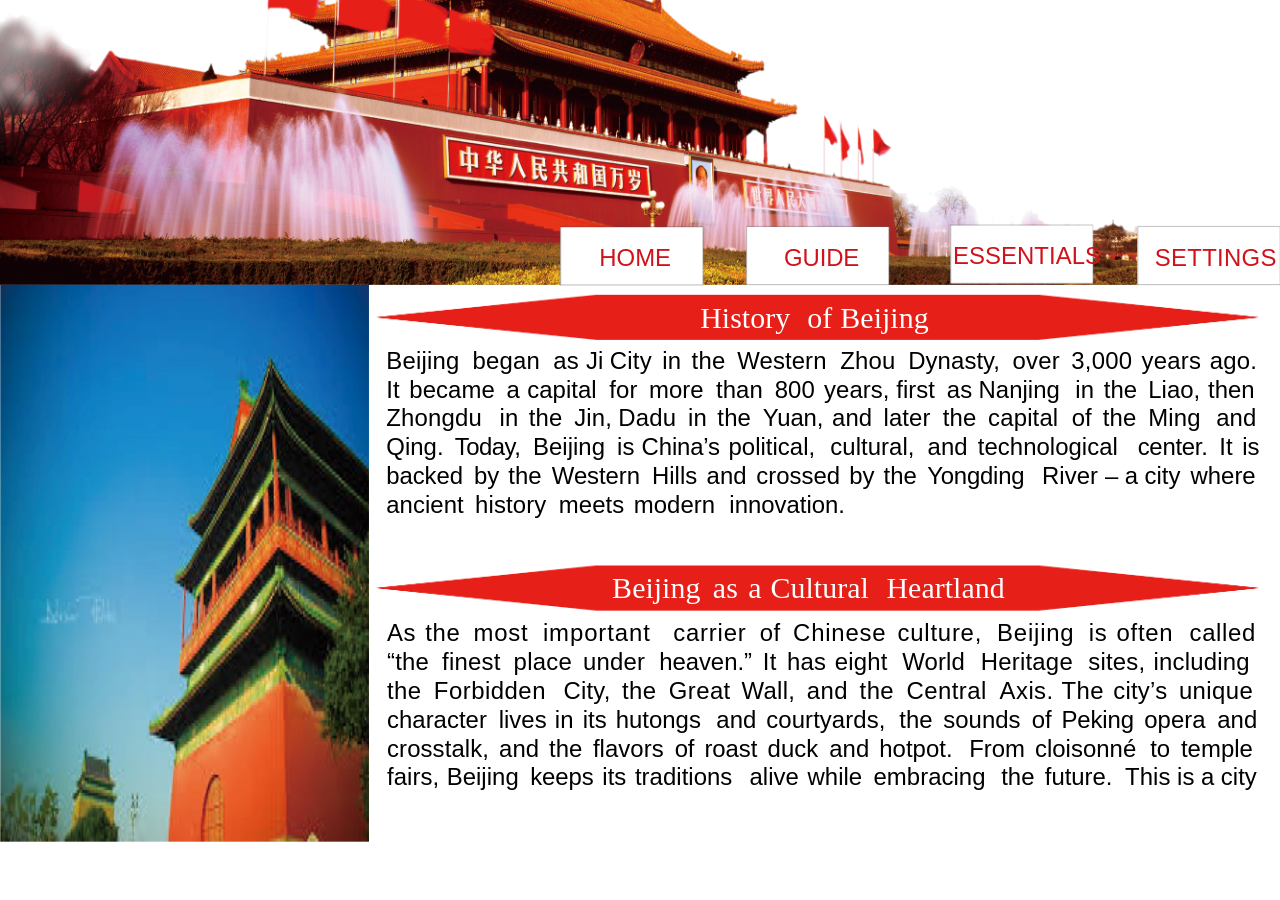
==== commit d688c21f: "Update index.html" ====
--- a/index.html
+++ b/index.html
@@ -7,6 +7,15 @@
 		<title>页面 1</title>
 		<link href="css/idGeneratedStyles.css" rel="stylesheet" type="text/css" />
 		<script src="script/idGeneratedScript.js" type="text/javascript"></script>
+		<!-- Google tag (gtag.js) -->
+<script async src="https://www.googletagmanager.com/gtag/js?id=G-9NHQM3HV6N"></script>
+<script>
+  window.dataLayer = window.dataLayer || [];
+  function gtag(){dataLayer.push(arguments);}
+  gtag('js', new Date());
+
+  gtag('config', 'G-9NHQM3HV6N');
+</script>
 	</head>
 	<body id="未命名-1-1" onload="RegisterInteractiveHandlers();" style="width:1280px;height:842px">
 		<div id="_idContainer001" class="_idGenButton">
--- a/css/idGeneratedStyles.css
+++ b/css/idGeneratedStyles.css
@@ -0,0 +1,311 @@
+@font-face {
+	font-family:Bahnschrift;
+	font-style:normal;
+	font-weight:normal;
+	src : url("../font/Bahnschrift-Bold.ttf");
+}
+@font-face {
+	font-family:Georgia;
+	font-style:normal;
+	font-weight:normal;
+	src : url("../font/Georgia.ttf");
+}
+@font-face {
+	font-family:"Microsoft JhengHei UI";
+	font-style:normal;
+	font-weight:normal;
+	src : url("../font/MicrosoftJhengHeiUIRegular.ttc");
+}
+body, div, dl, dt, dd, h1, h2, h3, h4, h5, h6, p, pre, code, blockquote, figure {
+	margin:0;
+	padding:0;
+	border-width:0;
+	text-rendering:optimizeSpeed;
+}
+p.ParaOverride-1 {
+	line-height:1;
+	white-space:nowrap;
+}
+span.CharOverride-1 {
+	color:#d0121b;
+	font-family:Bahnschrift, sans-serif;
+	font-size:480px;
+	font-variation-settings:"wdth" 100, "wght" 700;
+}
+span.CharOverride-2 {
+	color:#000000;
+	font-family:"Microsoft JhengHei UI", sans-serif;
+	font-size:480px;
+	font-style:normal;
+	font-weight:normal;
+}
+span.CharOverride-3 {
+	color:#ffffff;
+	font-family:Georgia, serif;
+	font-size:600px;
+	font-style:normal;
+	font-weight:normal;
+}
+#_idContainer000, #_idContainer001 {
+	-webkit-transform:translate(0.000px,0.000px) rotate(0.000deg) skew(0.000deg) scale(1.000,1.000);
+	-webkit-transform-origin:0% 0%;
+	height:284.88px;
+	left:0px;
+	position:absolute;
+	top:0px;
+	transform:translate(0.000px,0.000px) rotate(0.000deg) skew(0.000deg) scale(1.000,1.000);
+	transform-origin:0% 0%;
+	width:1280.00px;
+}
+#_idContainer002, #_idContainer003, #_idContainer005, #_idContainer007, #_idContainer009 {
+	-webkit-transform:translate(0.000px,-0.717px) rotate(0.000deg) skew(0.000deg) scale(1.000,1.000);
+	-webkit-transform-origin:0% 0%;
+	background-image:url(../image/2.png);
+	background-repeat:no-repeat;
+	background-size:cover;
+	height:59.83px;
+	left:0px;
+	position:absolute;
+	top:0px;
+	transform:translate(0.000px,-0.717px) rotate(0.000deg) skew(0.000deg) scale(1.000,1.000);
+	transform-origin:0% 0%;
+	width:142.80px;
+}
+#_idContainer004 {
+	-webkit-transform:translate(560.188px,226.913px) rotate(0.000deg) skew(0.000deg) scale(1.000,1.000);
+	-webkit-transform-origin:0% 0%;
+	height:58.39px;
+	left:0px;
+	position:absolute;
+	top:0px;
+	transform:translate(560.188px,226.913px) rotate(0.000deg) skew(0.000deg) scale(1.000,1.000);
+	transform-origin:0% 0%;
+	width:142.80px;
+}
+#_idContainer006 {
+	-webkit-transform:translate(746.157px,226.629px) rotate(0.000deg) skew(0.000deg) scale(1.000,1.000);
+	-webkit-transform-origin:0% 0%;
+	height:58.39px;
+	left:0px;
+	position:absolute;
+	top:0px;
+	transform:translate(746.157px,226.629px) rotate(0.000deg) skew(0.000deg) scale(1.000,1.000);
+	transform-origin:0% 0%;
+	width:142.80px;
+}
+#_idContainer008 {
+	-webkit-transform:translate(950.251px,225.212px) rotate(0.000deg) skew(0.000deg) scale(1.000,1.000);
+	-webkit-transform-origin:0% 0%;
+	height:58.39px;
+	left:0px;
+	position:absolute;
+	top:0px;
+	transform:translate(950.251px,225.212px) rotate(0.000deg) skew(0.000deg) scale(1.000,1.000);
+	transform-origin:0% 0%;
+	width:142.80px;
+}
+#_idContainer010 {
+	-webkit-transform:translate(1137.338px,226.629px) rotate(0.000deg) skew(0.000deg) scale(1.000,1.000);
+	-webkit-transform-origin:0% 0%;
+	height:58.39px;
+	left:0px;
+	position:absolute;
+	top:0px;
+	transform:translate(1137.338px,226.629px) rotate(0.000deg) skew(0.000deg) scale(1.000,1.000);
+	transform-origin:0% 0%;
+	width:142.80px;
+}
+#_idContainer011 {
+	-webkit-transform:translate(0.000px,-3.637px) rotate(0.000deg) skew(0.000deg) scale(1.000,1.000);
+	-webkit-transform-origin:0% 0%;
+	height:205.07px;
+	left:0px;
+	position:absolute;
+	top:0px;
+	transform:translate(0.000px,-3.637px) rotate(0.000deg) skew(0.000deg) scale(1.000,1.000);
+	transform-origin:0% 0%;
+	width:873.15px;
+}
+#_idContainer012 {
+	-webkit-transform:translate(386.255px,319.480px) rotate(0.000deg) skew(0.000deg) scale(1.000,1.000);
+	-webkit-transform-origin:0% 0%;
+	height:197.72px;
+	left:0px;
+	position:absolute;
+	top:0px;
+	transform:translate(386.255px,319.480px) rotate(0.000deg) skew(0.000deg) scale(1.000,1.000);
+	transform-origin:0% 0%;
+	width:873.15px;
+}
+#_idContainer013 {
+	-webkit-transform:translate(0.000px,6.669px) rotate(0.000deg) skew(0.000deg) scale(1.000,-1.000);
+	-webkit-transform-origin:0% 0%;
+	height:7.67px;
+	left:0px;
+	position:absolute;
+	top:0px;
+	transform:translate(0.000px,6.669px) rotate(0.000deg) skew(0.000deg) scale(1.000,-1.000);
+	transform-origin:0% 0%;
+	width:885.20px;
+}
+#_idContainer014 {
+	-webkit-transform:translate(394.803px,841.889px) rotate(0.000deg) skew(0.000deg) scale(1.000,1.000);
+	-webkit-transform-origin:0% 0%;
+	height:5.67px;
+	left:0px;
+	position:absolute;
+	top:0px;
+	transform:translate(394.803px,841.889px) rotate(0.000deg) skew(0.000deg) scale(1.000,1.000);
+	transform-origin:0% 0%;
+	width:885.20px;
+}
+#_idContainer015 {
+	-webkit-transform:translate(0.000px,0.000px) rotate(0.000deg) skew(0.000deg) scale(1.000,1.000);
+	-webkit-transform-origin:0% 0%;
+	height:561.26px;
+	left:0px;
+	position:absolute;
+	top:0px;
+	transform:translate(0.000px,0.000px) rotate(0.000deg) skew(0.000deg) scale(1.000,1.000);
+	transform-origin:0% 0%;
+	width:373.54px;
+}
+#_idContainer016 {
+	-webkit-transform:translate(-5.040px,284.881px) rotate(0.000deg) skew(0.000deg) scale(1.000,1.000);
+	-webkit-transform-origin:0% 0%;
+	height:561.26px;
+	left:0px;
+	position:absolute;
+	top:0px;
+	transform:translate(-5.040px,284.881px) rotate(0.000deg) skew(0.000deg) scale(1.000,1.000);
+	transform-origin:0% 0%;
+	width:373.54px;
+}
+#_idContainer017 {
+	-webkit-transform:translate(0.000px,-1.000px) rotate(0.000deg) skew(0.000deg) scale(1.000,1.000);
+	-webkit-transform-origin:0% 0%;
+	background-image:url(../image/9.png);
+	background-repeat:no-repeat;
+	background-size:cover;
+	height:47.35px;
+	left:0px;
+	position:absolute;
+	top:0px;
+	transform:translate(0.000px,-1.000px) rotate(0.000deg) skew(0.000deg) scale(1.000,1.000);
+	transform-origin:0% 0%;
+	width:885.20px;
+}
+#_idContainer018 {
+	-webkit-transform:translate(374.960px,294.803px) rotate(0.000deg) skew(0.000deg) scale(1.000,1.000);
+	-webkit-transform-origin:0% 0%;
+	height:45.35px;
+	left:0px;
+	position:absolute;
+	top:0px;
+	transform:translate(374.960px,294.803px) rotate(0.000deg) skew(0.000deg) scale(1.000,1.000);
+	transform-origin:0% 0%;
+	width:885.20px;
+}
+#_idContainer019 {
+	-webkit-transform:translate(0.000px,-1.000px) rotate(0.000deg) skew(0.000deg) scale(1.000,1.000);
+	-webkit-transform-origin:0% 0%;
+	background-image:url(../image/10.png);
+	background-repeat:no-repeat;
+	background-size:cover;
+	height:47.35px;
+	left:0px;
+	position:absolute;
+	top:0px;
+	transform:translate(0.000px,-1.000px) rotate(0.000deg) skew(0.000deg) scale(1.000,1.000);
+	transform-origin:0% 0%;
+	width:885.20px;
+}
+#_idContainer020 {
+	-webkit-transform:translate(374.960px,565.511px) rotate(0.000deg) skew(0.000deg) scale(1.000,1.000);
+	-webkit-transform-origin:0% 0%;
+	height:45.35px;
+	left:0px;
+	position:absolute;
+	top:0px;
+	transform:translate(374.960px,565.511px) rotate(0.000deg) skew(0.000deg) scale(1.000,1.000);
+	transform-origin:0% 0%;
+	width:885.20px;
+}
+#_idContainer021 {
+	-webkit-transform:translate(0.000px,-3.637px) rotate(0.000deg) skew(0.000deg) scale(1.000,1.000);
+	-webkit-transform-origin:0% 0%;
+	height:195.27px;
+	left:0px;
+	position:absolute;
+	top:0px;
+	transform:translate(0.000px,-3.637px) rotate(0.000deg) skew(0.000deg) scale(1.000,1.000);
+	transform-origin:0% 0%;
+	width:873.15px;
+}
+#_idContainer022 {
+	-webkit-transform:translate(387.007px,620.787px) rotate(0.000deg) skew(0.000deg) scale(1.000,1.000);
+	-webkit-transform-origin:0% 0%;
+	height:190.63px;
+	left:0px;
+	position:absolute;
+	top:0px;
+	transform:translate(387.007px,620.787px) rotate(0.000deg) skew(0.000deg) scale(1.000,1.000);
+	transform-origin:0% 0%;
+	width:873.15px;
+}
+img._idGenObjectAttribute-1 {
+	height:100.00%;
+	min-width:100%;
+	width:100.00%;
+}
+img._idGenObjectAttribute-2 {
+	left:0px;
+	position:absolute;
+	top:0px;
+}
+div._idGenObjectStyle-Disabled {
+	background-color:transparent;
+	border-width:0px;
+}
+div._idGenButton div._idGen-Appearance-Normal {
+	visibility:visible;
+}
+div._idGenButton div._idGen-Appearance-Rollover {
+	visibility:hidden;
+}
+div._idGenButton div._idGen-Appearance-Click {
+	visibility:hidden;
+}
+div._idGenButton {
+	cursor:pointer;
+}
+div._idGenButton._idGenStateHover div._idGen-Appearance-Normal {
+	visibility:hidden;
+}
+div._idGenButton._idGenStateHover div._idGen-Appearance-Rollover {
+	visibility:visible;
+}
+div._idGenButton._idGenStateHover div._idGen-Appearance-Click {
+	visibility:hidden;
+}
+div._idGenButton._idGenStateClick div._idGen-Appearance-Normal {
+	visibility:hidden;
+}
+div._idGenButton._idGenStateClick div._idGen-Appearance-Rollover {
+	visibility:hidden;
+}
+div._idGenButton._idGenStateClick div._idGen-Appearance-Click {
+	visibility:visible;
+}
+div._idGenStateHide div._idGen-Appearance-Normal {
+	visibility:hidden;
+}
+div._idGenStateHide div._idGen-Appearance-Rollover {
+	visibility:hidden;
+}
+div._idGenStateHide div._idGen-Appearance-Click {
+	visibility:hidden;
+}
+div._idGenStateHide, div._idGenStateHide *{
+	visibility:hidden;
+}
